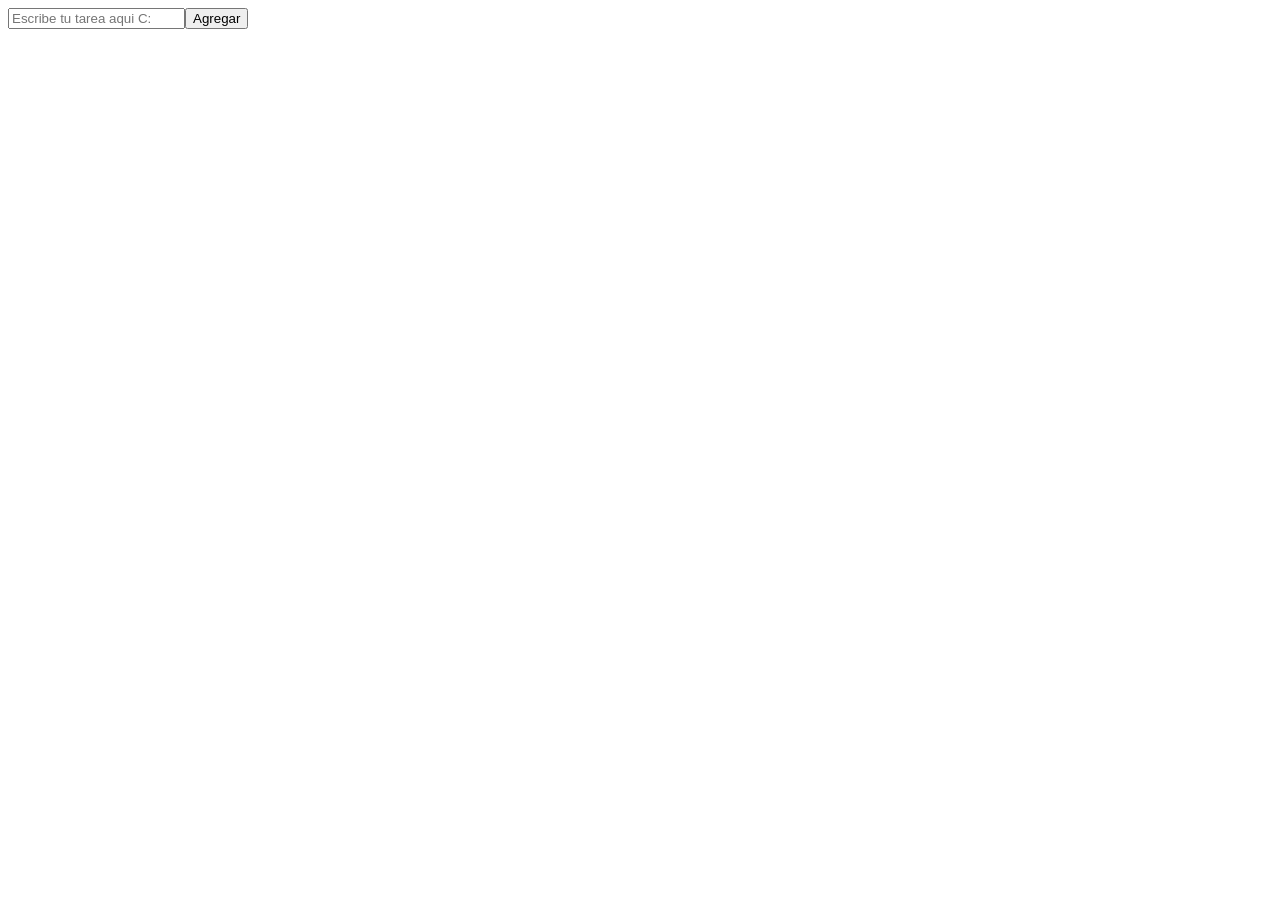
==== proyecto.html @ 15645619 "first commit" ====
<!DOCTYPE html>
<html lang="en">
  <head>
    <meta charset="utf-8">
    <title>Todo App</title>
  </head>
  <body>

    <div id="app" ></div>
	<script type="text/javascript" src="main.js"></script>
  </body>
</html>
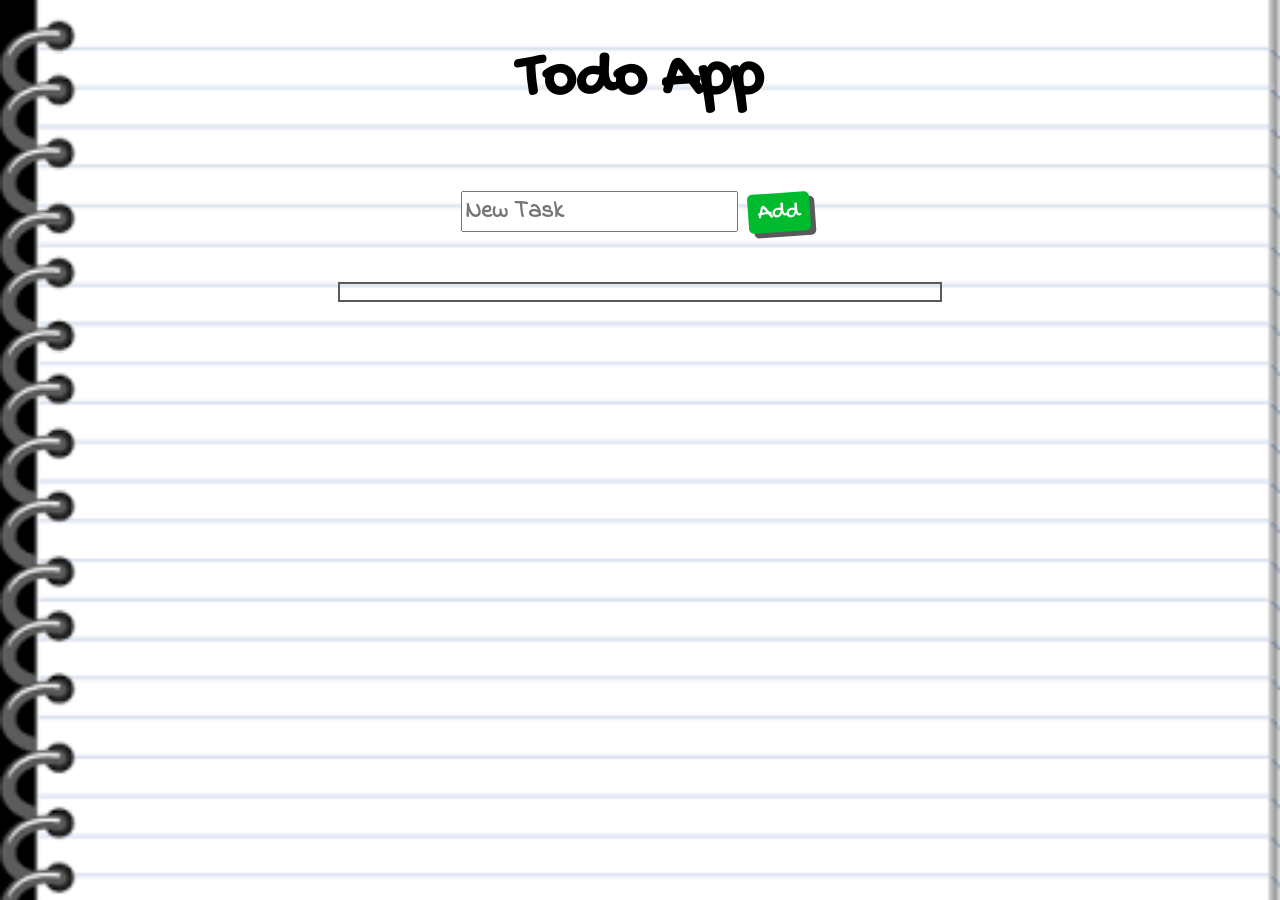
==== commit 69944b19: "Estilos" ====
--- a/proyecto.html
+++ b/proyecto.html
@@ -3,6 +3,7 @@
   <head>
     <meta charset="utf-8">
     <title>Todo App</title>
+    <link rel="stylesheet" href="styles.css">
   </head>
   <body>
 
--- a/styles.css
+++ b/styles.css
@@ -0,0 +1,115 @@
+@import url('https://fonts.googleapis.com/css?family=Gochi+Hand');
+@import url('https://fonts.googleapis.com/css2?family=Inconsolata:wght@500&display=swap');
+@import url('https://fonts.googleapis.com/css2?family=Indie+Flower&display=swap');
+
+body {
+    padding: 0;
+    margin: 0;
+}
+
+#app {
+    background-image: url(images/fondoLibreta.png);
+    background-attachment: fixed;
+    background-size: cover;
+    background-repeat: no-repeat;
+    background-position: center center;
+    height: 100vh;
+    display: flex;
+    align-items: center;
+    align-content: center;
+    flex-direction: column;
+    overflow-y: scroll;
+
+}
+
+#tittleText {
+    font-family: 'Gochi Hand';
+    font-size: 4em;
+}
+
+#buttonAdd {
+    border: none;
+    transform: rotate(-4deg);
+    transform-origin: center;
+    font-family: 'Gochi Hand';
+    font-size: 1.5em;
+    border-radius: 5px;
+    box-shadow: 5px 5px 0 #5a5a5a;
+    background-color: #00bb2d;
+    color: #ffffff;
+    padding: 5px;
+    padding-left: 10px;
+    padding-right: 10px;
+    margin-left: 10px;
+    margin-right: 10px;
+}
+
+#buttonAdd:hover {
+    background-color: #ee8d85;
+    transform: rotate(8deg);
+    transform-origin: center;
+}
+
+#inputTask {
+    font-size: 1.5em;
+    font-family: 'Indie Flower', cursive;
+    font-weight: bolder;
+
+}
+
+#inputTask:focus {
+    outline: none !important;
+    border-left-color: #00bb2d;
+    border-color: #00bb2d;
+}
+
+#divContainer {
+    display: inline-block;
+    margin-bottom: 50px;
+    margin-top: 30px;
+}
+
+section {
+    display: inline-block;
+    width: 600px;
+    border: #5a5a5a 2px solid;
+}
+
+li {
+    position: relative;
+    padding: 0.5rem;
+    list-style: none;
+}
+
+li > p {
+    font-size: 1.5em;
+    font-family: 'Indie Flower', cursive;
+    display: inline;
+    margin: 5px;
+    margin-left: 10px;
+    margin-right: 10px;
+}
+
+li > button {
+    background-color: crimson;
+    color: #fff;
+    font-size: 1.5em;
+    font-family: 'Gochi Hand';
+    border-radius: 5px;
+    box-shadow: 5px 5px 0 #5a5a5a;
+    border: none;
+    margin-left: auto;
+    margin-right: 5px;
+    float: right;
+
+}
+
+li > p:hover {
+    text-decoration: line-through wavy #e7766e;
+}
+
+@media (max-width: 767.98px) {
+    section {
+        width: 80vw;
+    }
+}
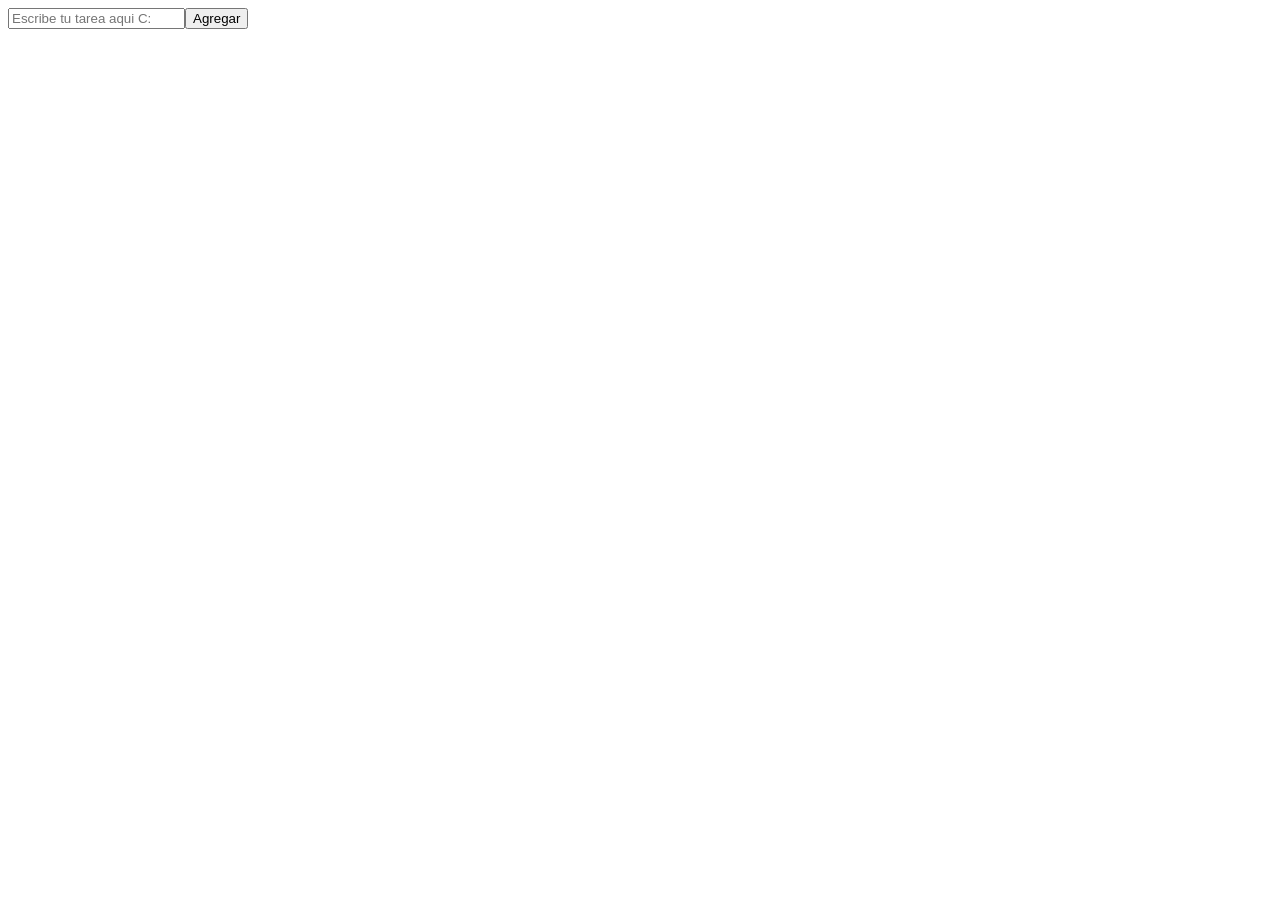
==== commit 52041e99: "reacomodando archivos" ====
--- a/proyecto.html
+++ b/proyecto.html
@@ -3,7 +3,6 @@
   <head>
     <meta charset="utf-8">
     <title>Todo App</title>
-    <link rel="stylesheet" href="styles.css">
   </head>
   <body>
 
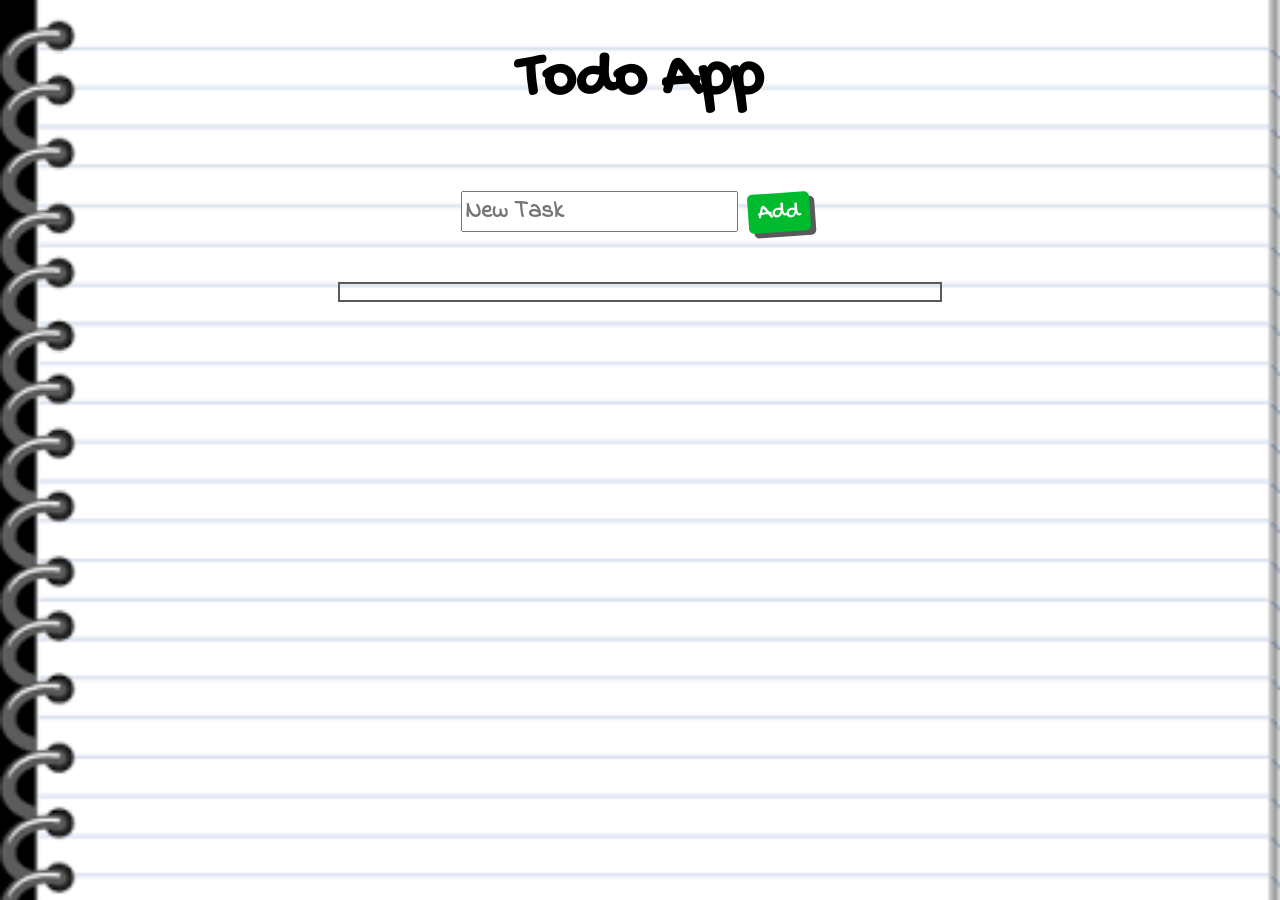
==== commit fdde11e9: "Merge branch 'estilos' of https://github.com/Blanca1398/ProyectoJS" ====
--- a/proyecto.html
+++ b/proyecto.html
@@ -3,6 +3,7 @@
   <head>
     <meta charset="utf-8">
     <title>Todo App</title>
+    <link rel="stylesheet" href="styles.css">
   </head>
   <body>
 
--- a/styles.css
+++ b/styles.css
@@ -0,0 +1,115 @@
+@import url('https://fonts.googleapis.com/css?family=Gochi+Hand');
+@import url('https://fonts.googleapis.com/css2?family=Inconsolata:wght@500&display=swap');
+@import url('https://fonts.googleapis.com/css2?family=Indie+Flower&display=swap');
+
+body {
+    padding: 0;
+    margin: 0;
+}
+
+#app {
+    background-image: url(images/fondoLibreta.png);
+    background-attachment: fixed;
+    background-size: cover;
+    background-repeat: no-repeat;
+    background-position: center center;
+    height: 100vh;
+    display: flex;
+    align-items: center;
+    align-content: center;
+    flex-direction: column;
+    overflow-y: scroll;
+
+}
+
+#tittleText {
+    font-family: 'Gochi Hand';
+    font-size: 4em;
+}
+
+#buttonAdd {
+    border: none;
+    transform: rotate(-4deg);
+    transform-origin: center;
+    font-family: 'Gochi Hand';
+    font-size: 1.5em;
+    border-radius: 5px;
+    box-shadow: 5px 5px 0 #5a5a5a;
+    background-color: #00bb2d;
+    color: #ffffff;
+    padding: 5px;
+    padding-left: 10px;
+    padding-right: 10px;
+    margin-left: 10px;
+    margin-right: 10px;
+}
+
+#buttonAdd:hover {
+    background-color: #ee8d85;
+    transform: rotate(8deg);
+    transform-origin: center;
+}
+
+#inputTask {
+    font-size: 1.5em;
+    font-family: 'Indie Flower', cursive;
+    font-weight: bolder;
+
+}
+
+#inputTask:focus {
+    outline: none !important;
+    border-left-color: #00bb2d;
+    border-color: #00bb2d;
+}
+
+#divContainer {
+    display: inline-block;
+    margin-bottom: 50px;
+    margin-top: 30px;
+}
+
+section {
+    display: inline-block;
+    width: 600px;
+    border: #5a5a5a 2px solid;
+}
+
+li {
+    position: relative;
+    padding: 0.5rem;
+    list-style: none;
+}
+
+li > p {
+    font-size: 1.5em;
+    font-family: 'Indie Flower', cursive;
+    display: inline;
+    margin: 5px;
+    margin-left: 10px;
+    margin-right: 10px;
+}
+
+li > button {
+    background-color: crimson;
+    color: #fff;
+    font-size: 1.5em;
+    font-family: 'Gochi Hand';
+    border-radius: 5px;
+    box-shadow: 5px 5px 0 #5a5a5a;
+    border: none;
+    margin-left: auto;
+    margin-right: 5px;
+    float: right;
+
+}
+
+li > p:hover {
+    text-decoration: line-through wavy #e7766e;
+}
+
+@media (max-width: 767.98px) {
+    section {
+        width: 80vw;
+    }
+}
